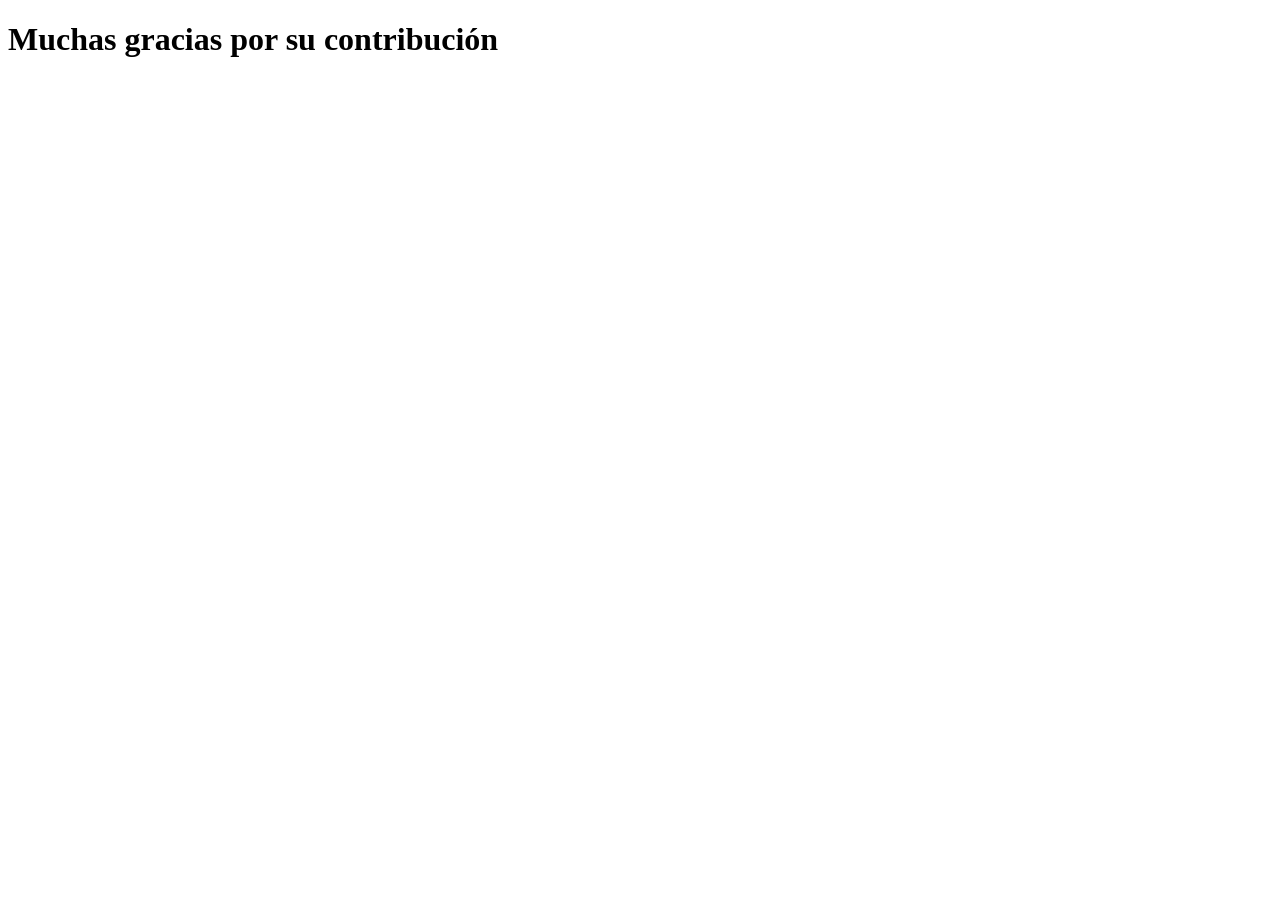
==== paginas/agradecimientos.html @ 5d75baeb "feat: cambio de frontend a backend con JSON" ====
<!DOCTYPE html>
<html lang="en">

<head>
    <meta charset="UTF-8">
    <meta name="viewport" content="width=device-width, initial-scale=1.0">
    <script src="https://code.jquery.com/jquery-3.7.1.min.js"></script>
    <title>Gracias por contribuir</title>
</head>

<body>
    <h1 class=""> Muchas gracias por su contribución </h2>
        <div id="contenedor-datos">

        </div>
</body>
<script src="./src/index.js"></script>

</html>
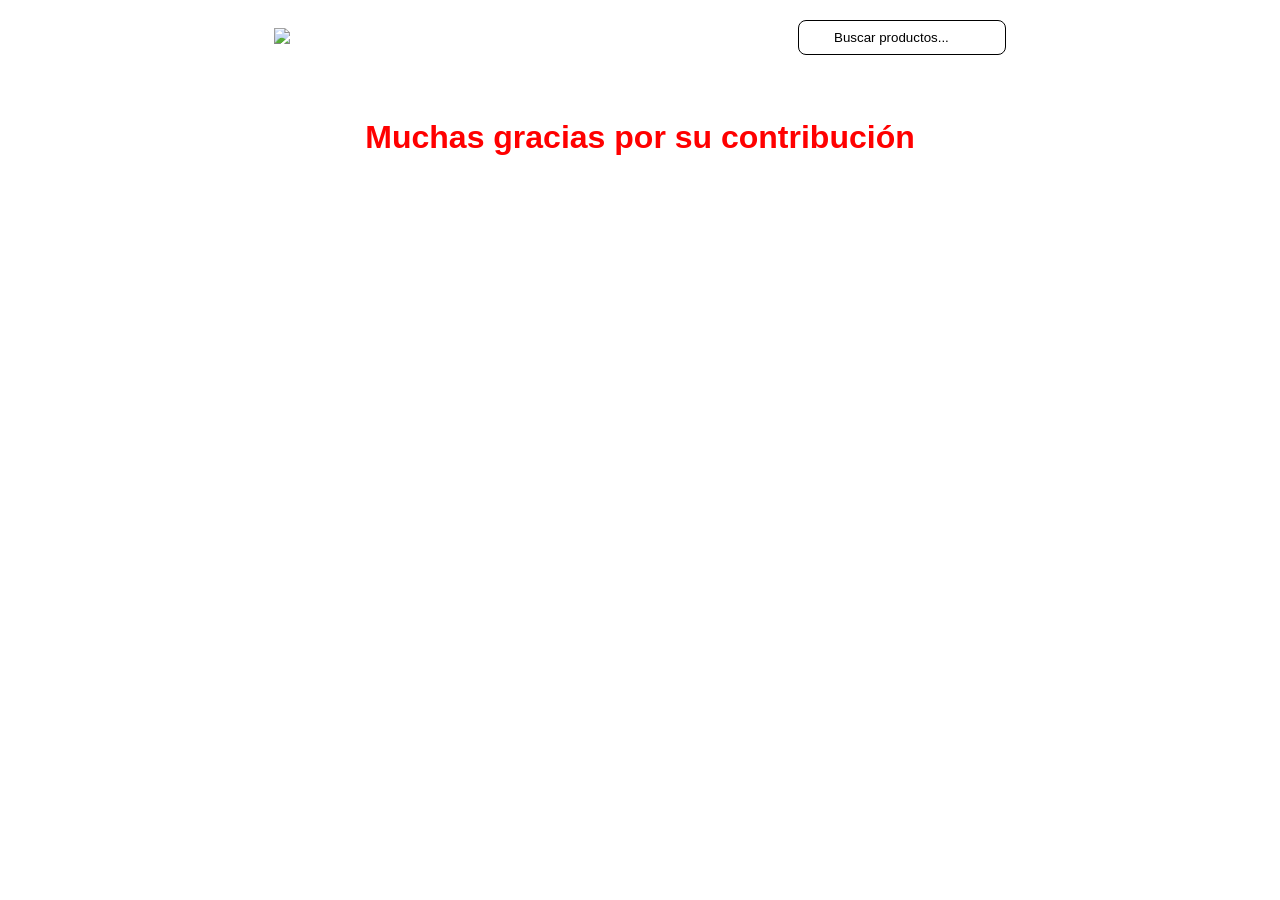
==== commit b77e843a: "feat: logica definitiva, retocar estilos CSS" ====
--- a/paginas/agradecimientos.html
+++ b/paginas/agradecimientos.html
@@ -5,15 +5,30 @@
     <meta charset="UTF-8">
     <meta name="viewport" content="width=device-width, initial-scale=1.0">
     <script src="https://code.jquery.com/jquery-3.7.1.min.js"></script>
-    <title>Gracias por contribuir</title>
+    <link rel="stylesheet" href="./../styles/styles.css" type="text/css">
+    <link rel="icon"
+        href="https://encrypted-tbn0.gstatic.com/images?q=tbn:ANd9GcQtXHM7GOuoglj0_Vp5DhiisIh1G6Y2kkdHp1iWSGh3cy0htdg91BptrzyV&s=10" />
+    <title>Gymshark</title>
 </head>
 
 <body>
-    <h1 class=""> Muchas gracias por su contribución </h2>
-        <div id="contenedor-datos">
+    <header class="header-flex">
+        <div class="logo-contenedor">
+            <img class="logo-web"
+                src="https://encrypted-tbn0.gstatic.com/images?q=tbn:ANd9GcQtXHM7GOuoglj0_Vp5DhiisIh1G6Y2kkdHp1iWSGh3cy0htdg91BptrzyV&s=10" />
+        </div>
 
+        <div class="barra-busqueda">
+            <input placeholder="Buscar productos..." type="search" class="input" />
         </div>
-</body>
-<script src="./src/index.js"></script>
+    </header>
+
+    <body>
+        <h1 class="h1-gracias"> Muchas gracias por su contribución </h2>
+            <div id="datos-contenedor">
+
+            </div>
+    </body>
+    <script src="../src/index-agradecimientos.js"></script>
 
 </html>
--- a/styles/styles.css
+++ b/styles/styles.css
@@ -0,0 +1,393 @@
+body {
+  background-color: white;
+  margin: 0;
+  font-family: sans-serif;
+}
+
+.header-flex {
+  display: flex;
+  justify-content: space-around;
+  align-items: center;
+  margin: 20px;
+  margin-bottom: 5%;
+}
+
+.logo-web {
+  height: 60px;
+}
+
+.seccion-formulario {
+  display: flex;
+  flex-direction: column;
+  justify-content: center;
+  align-items: center;
+  margin: 40px 0 50px;
+}
+
+fieldset {
+  display: flex;
+  flex-direction: column;
+  gap: 10px;
+  border: 2px solid black;
+  border-radius: 15px;
+  padding: 20px;
+}
+
+legend {
+  color: black;
+  font-weight: bold;
+}
+
+.campo-texto {
+  padding: 8px;
+  border-radius: 8px;
+  border: 1px solid gray;
+}
+
+.grupo-checks {
+  display: flex;
+  gap: 15px;
+}
+
+.barra-busqueda {
+  display: flex;
+  align-items: center;
+  position: relative;
+}
+
+.barra-busqueda .input {
+  height: 35px;
+  padding-left: 35px;
+  border-radius: 8px;
+  border: 1px solid black;
+  background-color: white;
+  color: black;
+  outline: none;
+}
+
+.formulario {
+  width: 60%;
+}
+
+input {
+  background-color: white;
+  color: black;
+}
+
+.input::placeholder {
+  background-color: white;
+  color: black;
+}
+
+label {
+  color: black;
+}
+
+textarea {
+  background-color: white;
+  color: black;
+}
+
+.pregunta-check {
+  color: black;
+}
+
+.btn-formulario {
+  display: flex;
+  justify-content: center;
+  align-items: center;
+  width: 100%;
+  gap: 10px;
+}
+
+.boton-interactivo {
+  border-style: none;
+  background-color: black;
+  color: white;
+  width: 70%;
+  height: 3vh;
+  border-radius: 70px;
+  font-weight: bold;
+}
+
+.boton-interactivo:hover {
+  border-style: none;
+  background-color: black;
+  color: white;
+  width: 70%;
+  height: 3vh;
+  border-radius: 70px;
+  scale: 102%;
+  transition: 0.2s;
+}
+
+a {
+  display: flex;
+  width: 100%;
+  justify-content: center;
+  align-items: center;
+  margin: auto;
+  text-decoration: none;
+}
+
+#contenedor-datos {
+  display: flex;
+  flex-direction: column;
+  justify-content: center;
+  color: black;
+  width: 100%;
+}
+
+#contenedor-datos {
+  display: flex;
+  align-items: center;
+  justify-content: center;
+  width: 40%;
+  border: 2px solid black;
+  border-radius: 60px;
+  padding: 10px;
+  margin: 40px auto;
+}
+
+.boton-borrar-interactivo {
+  border-style: none;
+  background-color: red;
+  color: white;
+  width: 25%;
+  height: 3vh;
+  border-radius: 70px;
+  font-weight: bold;
+}
+
+.boton-borrar-interactivo:hover {
+  border-style: none;
+  background-color: red;
+  color: white;
+  width: 25%;
+  height: 3vh;
+  border-radius: 70px;
+  scale: 102%;
+  transition: 0.2s;
+}
+
+.imagenes-grid {
+  display: grid;
+  grid-template-columns: repeat(3, 1fr);
+  justify-content: center;
+  align-items: center;
+  gap: 50px;
+  margin: 50px;
+  margin-bottom: 8%;
+  margin-top: 8%;
+}
+
+.imagenes-grid img {
+  width: 100%;
+  height: 50vh;
+  margin: 0;
+  object-position: center top;
+  object-fit: cover;
+  transition: transform 0.6s;
+}
+
+.precio {
+  background-color: red;
+  color: white;
+  padding: 15px;
+  border-radius: 60px;
+  width: 20%;
+  text-align: center;
+  position: absolute;
+  top: 25px;
+  left: 25px;
+  margin: 0;
+}
+
+.cada-imagen {
+  position: relative;
+  border-radius: 60px;
+  overflow: hidden;
+  height: 50vh;
+}
+
+.cada-imagen::after {
+  content: "";
+  position: absolute;
+  bottom: 0;
+  left: 0;
+  width: 100%;
+  height: 30%;
+  background: linear-gradient(to bottom, transparent, white);
+  pointer-events: none;
+  border-bottom-left-radius: 60px;
+  border-bottom-right-radius: 60px;
+}
+
+.nombre-prenda {
+  color: black;
+  width: 100%;
+  text-align: center;
+  position: absolute;
+  z-index: 10;
+  top: 90%;
+  margin: 0;
+  font-size: 18px;
+  font-weight: bold;
+}
+
+.hero {
+  display: flex;
+  flex-direction: column;
+  justify-content: center;
+  align-items: center;
+  width: 100%;
+  gap: 30px;
+}
+
+.resaltado-hero {
+  color: red;
+  font-style: italic;
+}
+
+.descubrir-novedades {
+  border-style: none;
+  border-radius: 60px;
+  padding: 15px;
+  background-color: red;
+  color: white;
+  font-weight: bold;
+}
+
+.descubrir-novedades:hover {
+  border-style: none;
+  border-radius: 60px;
+  padding: 15px;
+  background-color: red;
+  color: white;
+  font-weight: bold;
+  scale: 105%;
+  transition: transform 0.6s;
+}
+
+.categorias-prendas {
+  display: flex;
+  flex-direction: row;
+  justify-content: space-around;
+  width: 100%;
+  gap: 30px;
+}
+
+.categorias-prendas img {
+  width: 70%;
+  height: 40vh;
+  object-position: top center;
+  align-items: center;
+  object-fit: cover;
+  border-radius: 80px;
+  filter: brightness(60%);
+}
+
+.hombre {
+  display: flex;
+  margin: 0;
+  justify-content: center;
+  align-items: center;
+  width: 100%;
+}
+
+.mujer {
+  display: flex;
+  margin: 0;
+  justify-content: center;
+  align-items: center;
+  width: 100%;
+}
+
+.texto-hero {
+  position: absolute;
+  font-weight: bolder;
+  font-size: 180%;
+  z-index: 2;
+  color: white;
+}
+
+.h1-gracias {
+  text-align: center;
+  color: red;
+}
+
+#datos-contenedor {
+  display: flex;
+  justify-content: center;
+  text-align: center;
+  gap: 10px;
+
+}
+
+@media screen and (max-width: 480px) {
+  .seccion-formulario {
+    display: flex;
+    justify-content: center;
+    margin: 40px 0;
+  }
+
+  .imagenes-grid {
+    display: flex;
+    flex-direction: column;
+    gap: 20px;
+  }
+
+  .precio {
+    background-color: red;
+    color: white;
+    padding: 15px;
+    border-radius: 60px;
+    width: 25%;
+    text-align: center;
+    position: absolute;
+    top: 25px;
+    left: 25px;
+    margin: 0;
+  }
+
+  .categorias-prendas {
+    display: flex;
+    flex-direction: column;
+    gap: 20px;
+  }
+
+}
+
+@media screen and (max-width: 767px) {
+  .seccion-formulario {
+    display: flex;
+    justify-content: center;
+    margin: 40px 0;
+  }
+
+  .imagenes-grid {
+    display: flex;
+    flex-direction: column;
+    gap: 20px;
+  }
+
+  .precio {
+    background-color: red;
+    color: white;
+    padding: 15px;
+    border-radius: 60px;
+    width: 25%;
+    text-align: center;
+    position: absolute;
+    top: 25px;
+    left: 25px;
+    margin: 0;
+  }
+
+  .categorias-prendas {
+    display: flex;
+    flex-direction: column;
+    gap: 20px;
+  }
+
+}
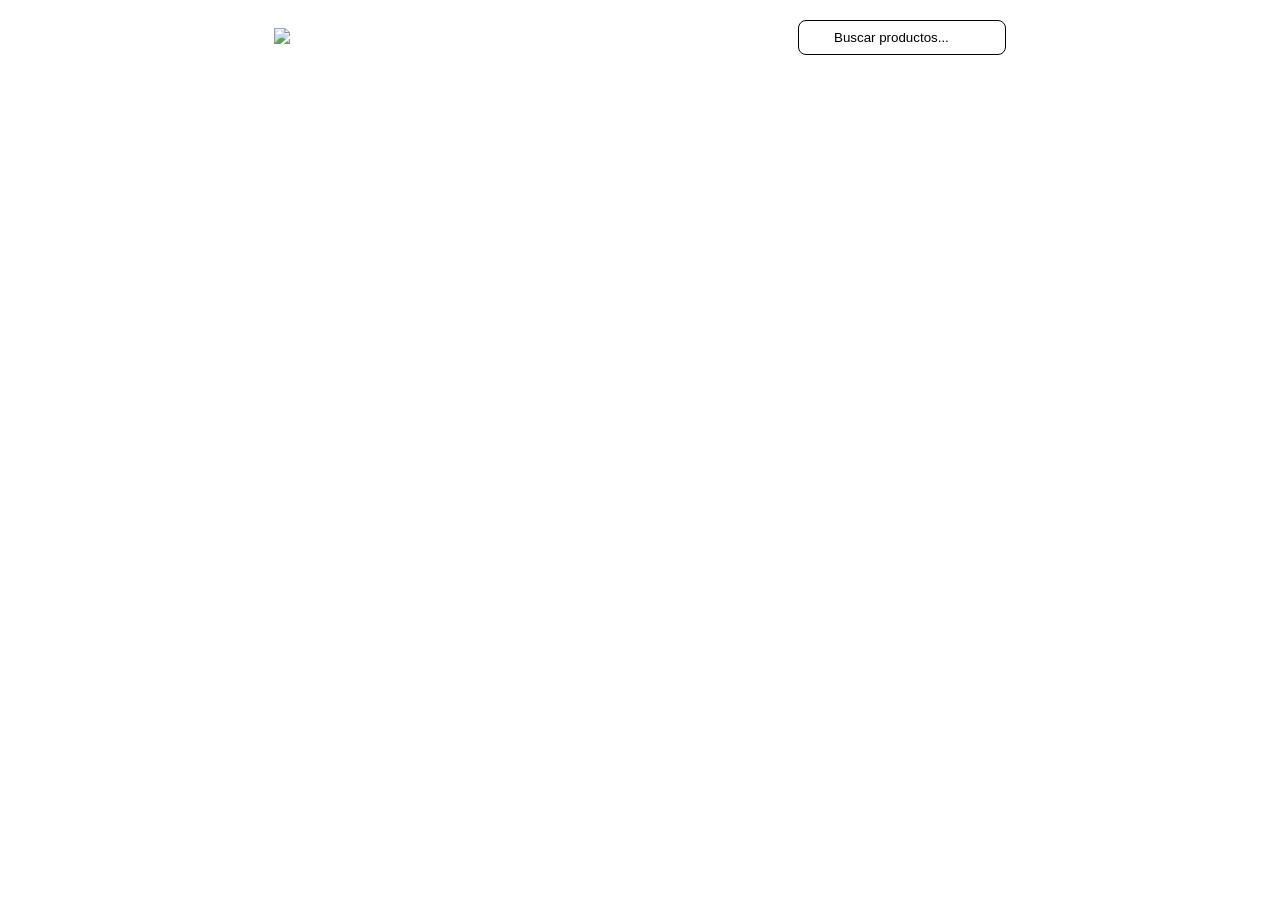
==== commit 8148170c: "cambios en el diseño de devolucion de datos de la pagina de agradecimientos" ====
--- a/paginas/agradecimientos.html
+++ b/paginas/agradecimientos.html
@@ -24,7 +24,6 @@
     </header>
 
     <body>
-        <h1 class="h1-gracias"> Muchas gracias por su contribución </h2>
             <div id="datos-contenedor">
 
             </div>
--- a/styles/styles.css
+++ b/styles/styles.css
@@ -318,10 +318,21 @@
 
 #datos-contenedor {
   display: flex;
-  justify-content: center;
-  text-align: center;
+  flex-direction: column;
+  justify-content: center;
+  align-items: center;
   gap: 10px;
-
+}
+
+.datosUsuario {
+  display: flex;
+  flex-direction: column;
+  text-align: start;
+
+}
+
+.resumen-datos {
+  text-align: start;
 }
 
 @media screen and (max-width: 480px) {
@@ -355,7 +366,6 @@
     flex-direction: column;
     gap: 20px;
   }
-
 }
 
 @media screen and (max-width: 767px) {
@@ -389,5 +399,4 @@
     flex-direction: column;
     gap: 20px;
   }
-
 }
